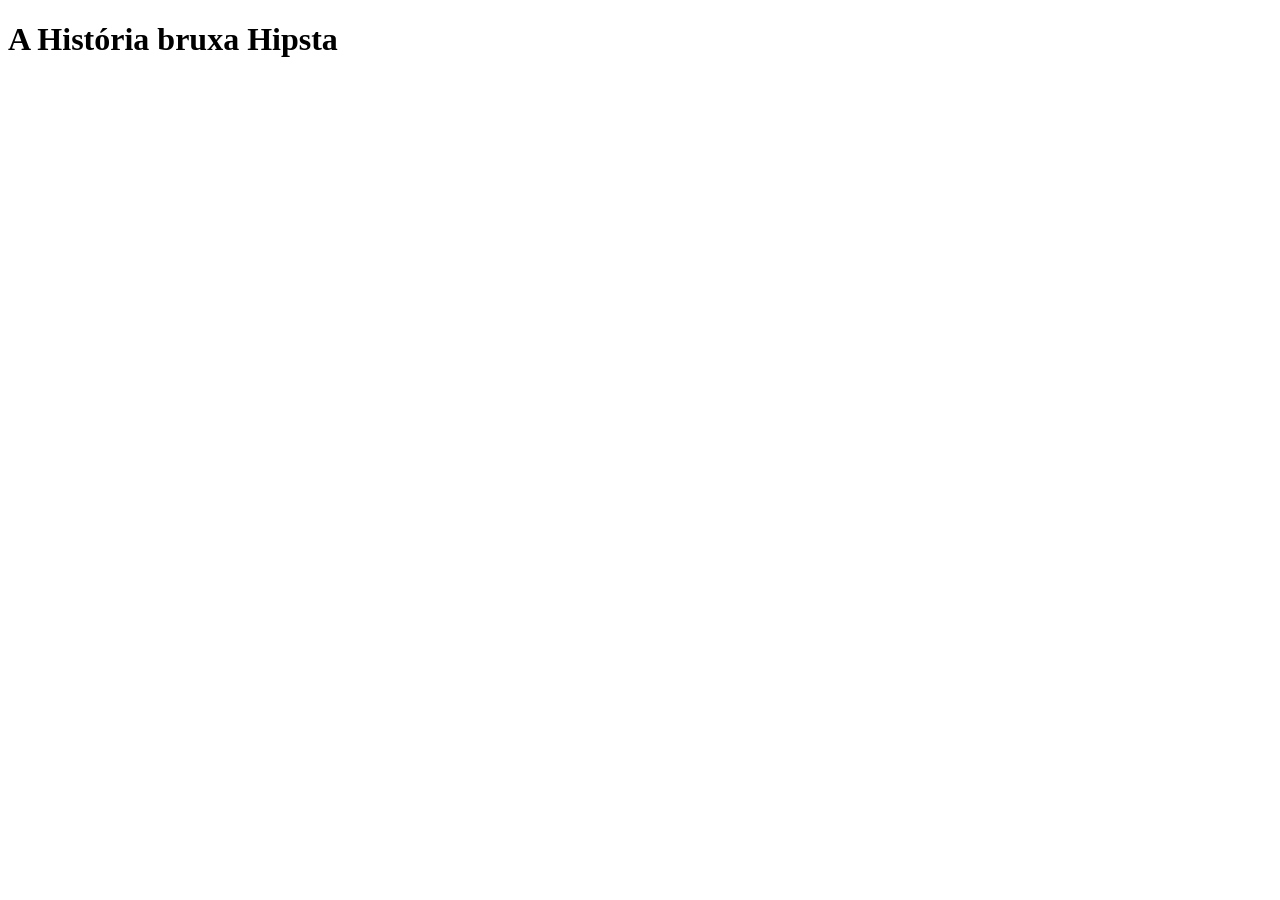
==== historia.html @ 44366acb "Create historia.html" ====
<!DOCTYPE html><html lang="pt_br"><head>
    <script src="p5.js"></script>
    <script src="p5.sound.min.js"></script>
    <link rel="stylesheet" type="text/css" href="style.css">
    <meta charset="utf-8">
    <title>A Bruxa Hipsta</title>

  </head>
  <body>
      <h1>A História bruxa Hipsta</h1>
    

</body></html>
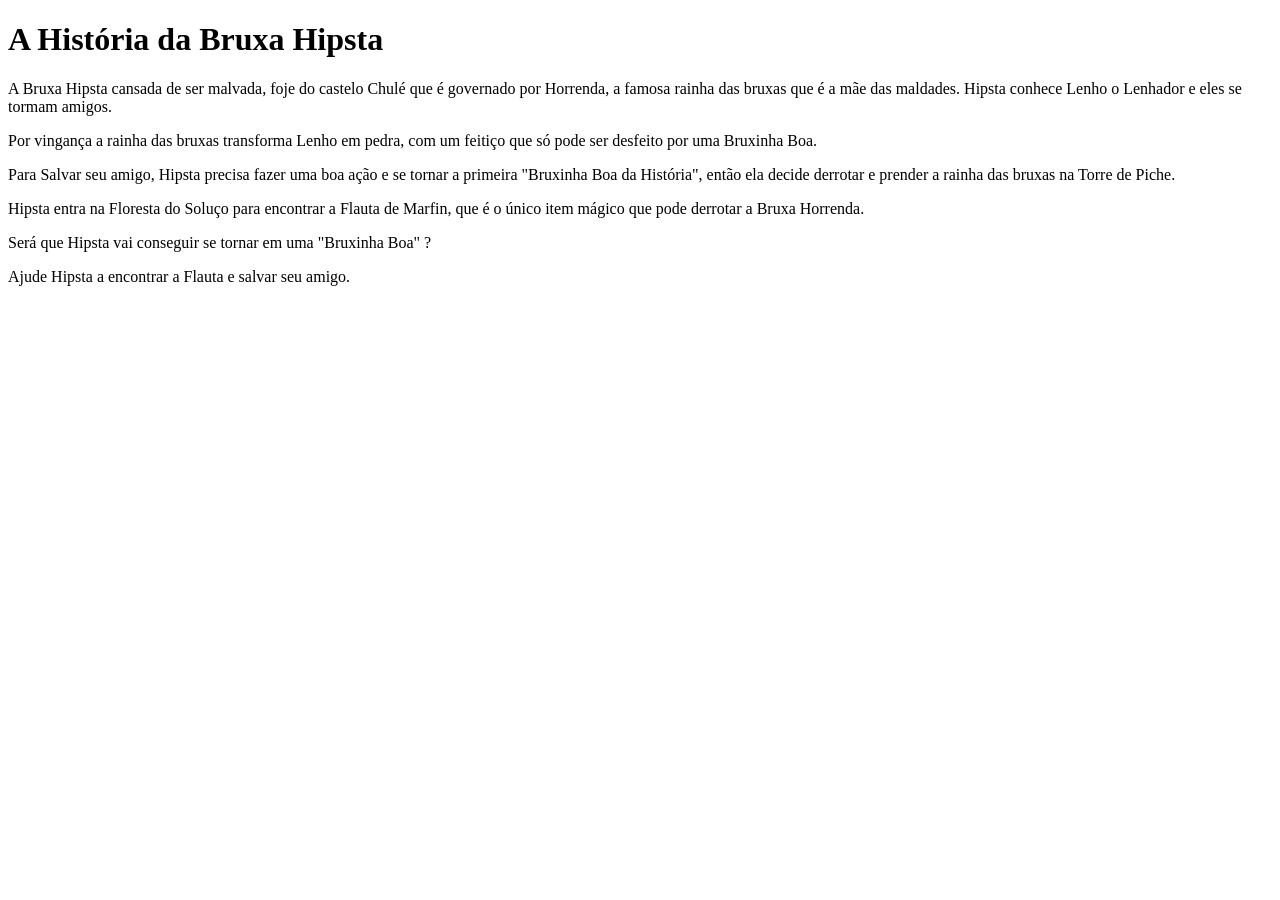
==== commit aaa2d6dd: "Update historia.html" ====
--- a/historia.html
+++ b/historia.html
@@ -7,7 +7,13 @@
 
   </head>
   <body>
-      <h1>A História bruxa Hipsta</h1>
+      <h1>A História da Bruxa Hipsta</h1>
+      <p>A Bruxa Hipsta cansada de ser malvada, foje do castelo Chulé que é governado por Horrenda, a famosa rainha das bruxas que é a mãe das maldades. Hipsta conhece Lenho o Lenhador e eles se tormam amigos.</p>
+      <p>Por vingança a rainha das bruxas transforma Lenho em pedra, com um feitiço que só pode ser desfeito por uma Bruxinha Boa.</p>
+      <p>Para Salvar seu amigo, Hipsta precisa fazer uma boa ação e se tornar a primeira "Bruxinha Boa da História", então ela decide derrotar e prender a rainha das bruxas na Torre de Piche.</p>
+      <p>Hipsta entra na Floresta do Soluço para encontrar a Flauta de Marfin, que é o único item mágico que pode derrotar a Bruxa Horrenda.</p>
+      <p>Será que Hipsta vai conseguir se tornar em uma "Bruxinha Boa" ?</p>
+      <p>Ajude Hipsta a encontrar a Flauta e salvar seu amigo.</p>
     
 
 </body></html>
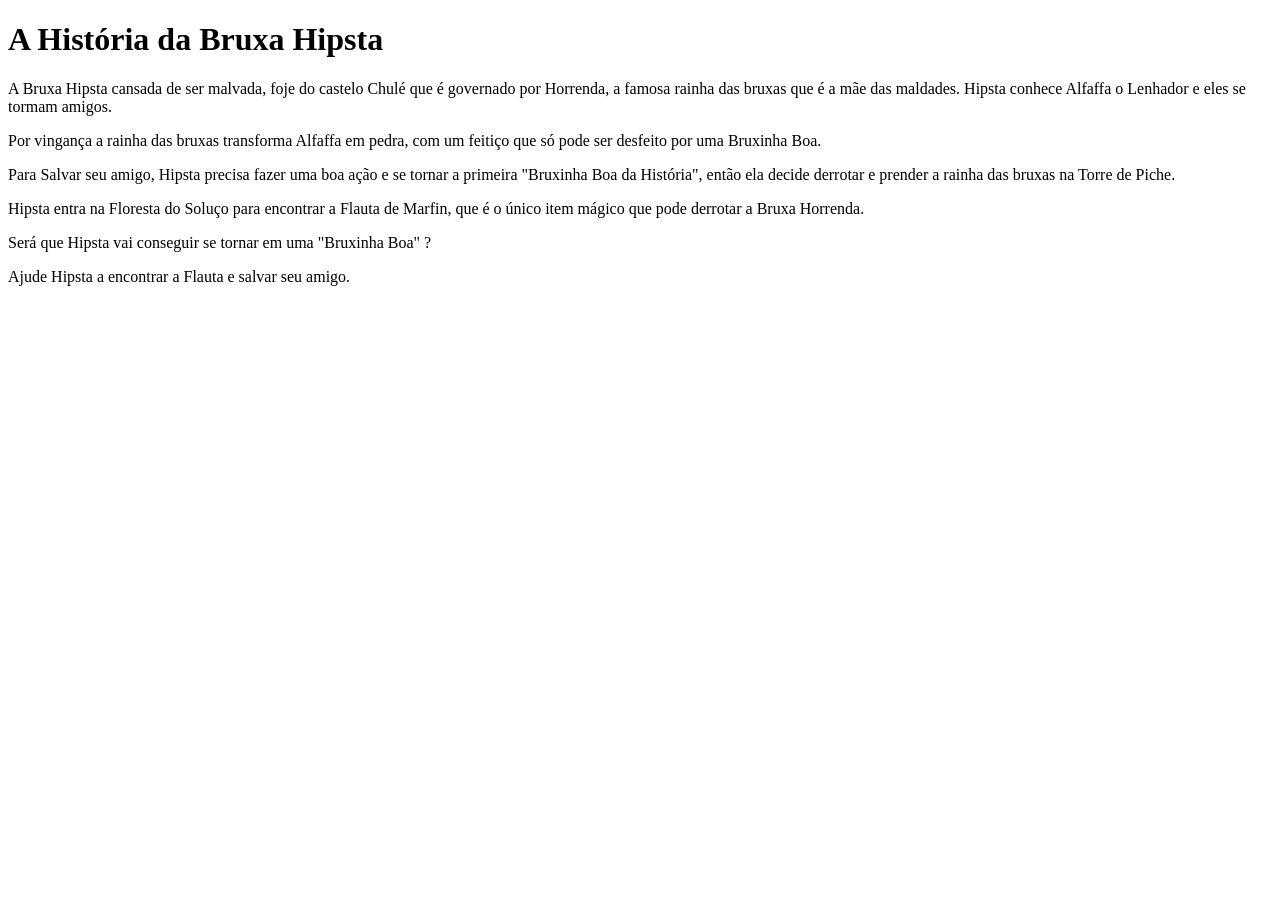
==== commit 2ced6ac1: "Update historia.html" ====
--- a/historia.html
+++ b/historia.html
@@ -8,8 +8,8 @@
   </head>
   <body>
       <h1>A História da Bruxa Hipsta</h1>
-      <p>A Bruxa Hipsta cansada de ser malvada, foje do castelo Chulé que é governado por Horrenda, a famosa rainha das bruxas que é a mãe das maldades. Hipsta conhece Lenho o Lenhador e eles se tormam amigos.</p>
-      <p>Por vingança a rainha das bruxas transforma Lenho em pedra, com um feitiço que só pode ser desfeito por uma Bruxinha Boa.</p>
+      <p>A Bruxa Hipsta cansada de ser malvada, foje do castelo Chulé que é governado por Horrenda, a famosa rainha das bruxas que é a mãe das maldades. Hipsta conhece Alfaffa o Lenhador e eles se tormam amigos.</p>
+      <p>Por vingança a rainha das bruxas transforma Alfaffa em pedra, com um feitiço que só pode ser desfeito por uma Bruxinha Boa.</p>
       <p>Para Salvar seu amigo, Hipsta precisa fazer uma boa ação e se tornar a primeira "Bruxinha Boa da História", então ela decide derrotar e prender a rainha das bruxas na Torre de Piche.</p>
       <p>Hipsta entra na Floresta do Soluço para encontrar a Flauta de Marfin, que é o único item mágico que pode derrotar a Bruxa Horrenda.</p>
       <p>Será que Hipsta vai conseguir se tornar em uma "Bruxinha Boa" ?</p>
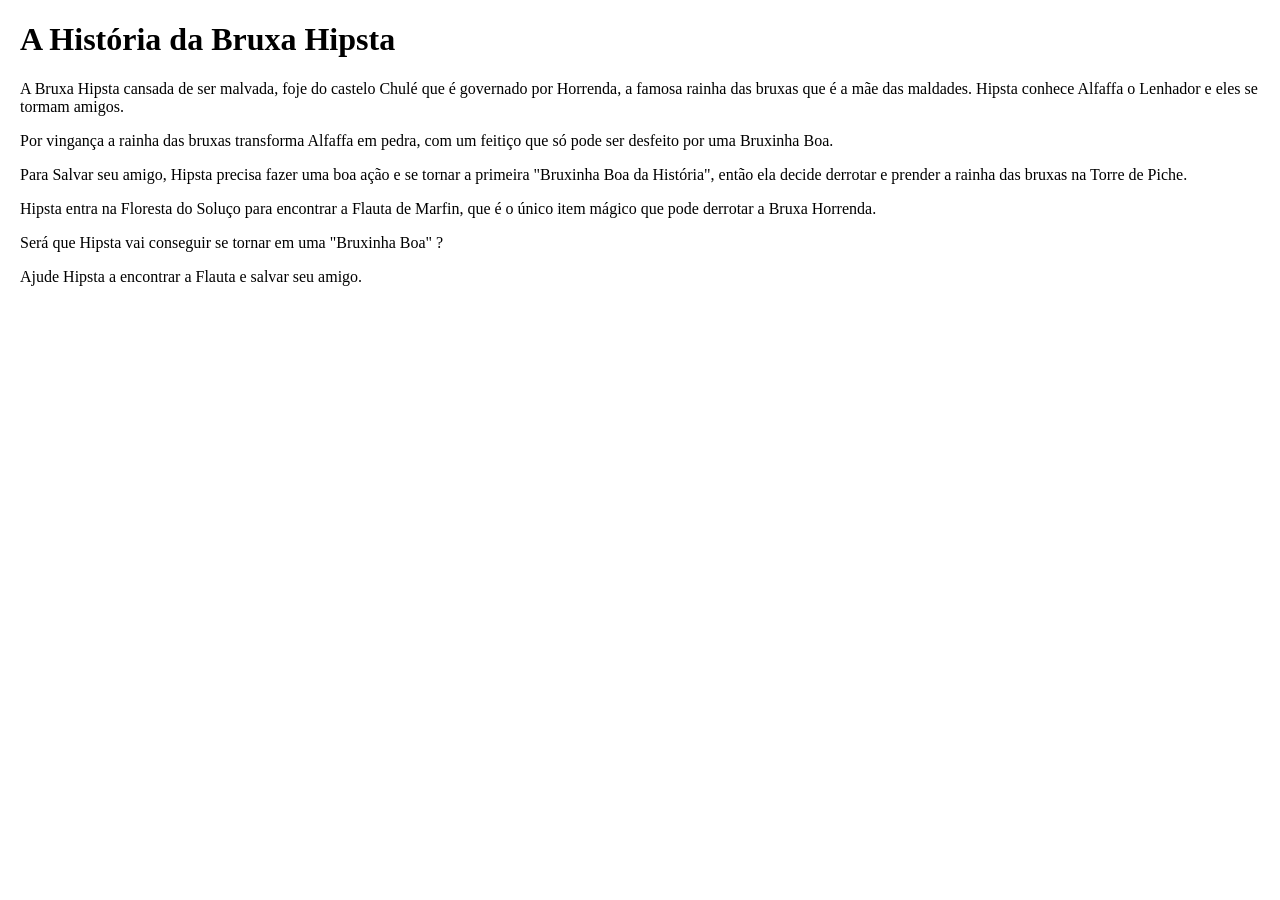
==== commit f695a7c2: "upsite" ====
--- a/historia.html
+++ b/historia.html
@@ -7,6 +7,7 @@
 
   </head>
   <body>
+      <div class="conteudo">
       <h1>A História da Bruxa Hipsta</h1>
       <p>A Bruxa Hipsta cansada de ser malvada, foje do castelo Chulé que é governado por Horrenda, a famosa rainha das bruxas que é a mãe das maldades. Hipsta conhece Alfaffa o Lenhador e eles se tormam amigos.</p>
       <p>Por vingança a rainha das bruxas transforma Alfaffa em pedra, com um feitiço que só pode ser desfeito por uma Bruxinha Boa.</p>
@@ -14,6 +15,7 @@
       <p>Hipsta entra na Floresta do Soluço para encontrar a Flauta de Marfin, que é o único item mágico que pode derrotar a Bruxa Horrenda.</p>
       <p>Será que Hipsta vai conseguir se tornar em uma "Bruxinha Boa" ?</p>
       <p>Ajude Hipsta a encontrar a Flauta e salvar seu amigo.</p>
+      </div>
     
 
 </body></html>
--- a/style.css
+++ b/style.css
@@ -0,0 +1,11 @@
+html, body {
+  margin: 0;
+  padding: 0;
+}
+canvas {
+  display: block;
+}
+
+.conteudo{
+  margin:20px;
+}
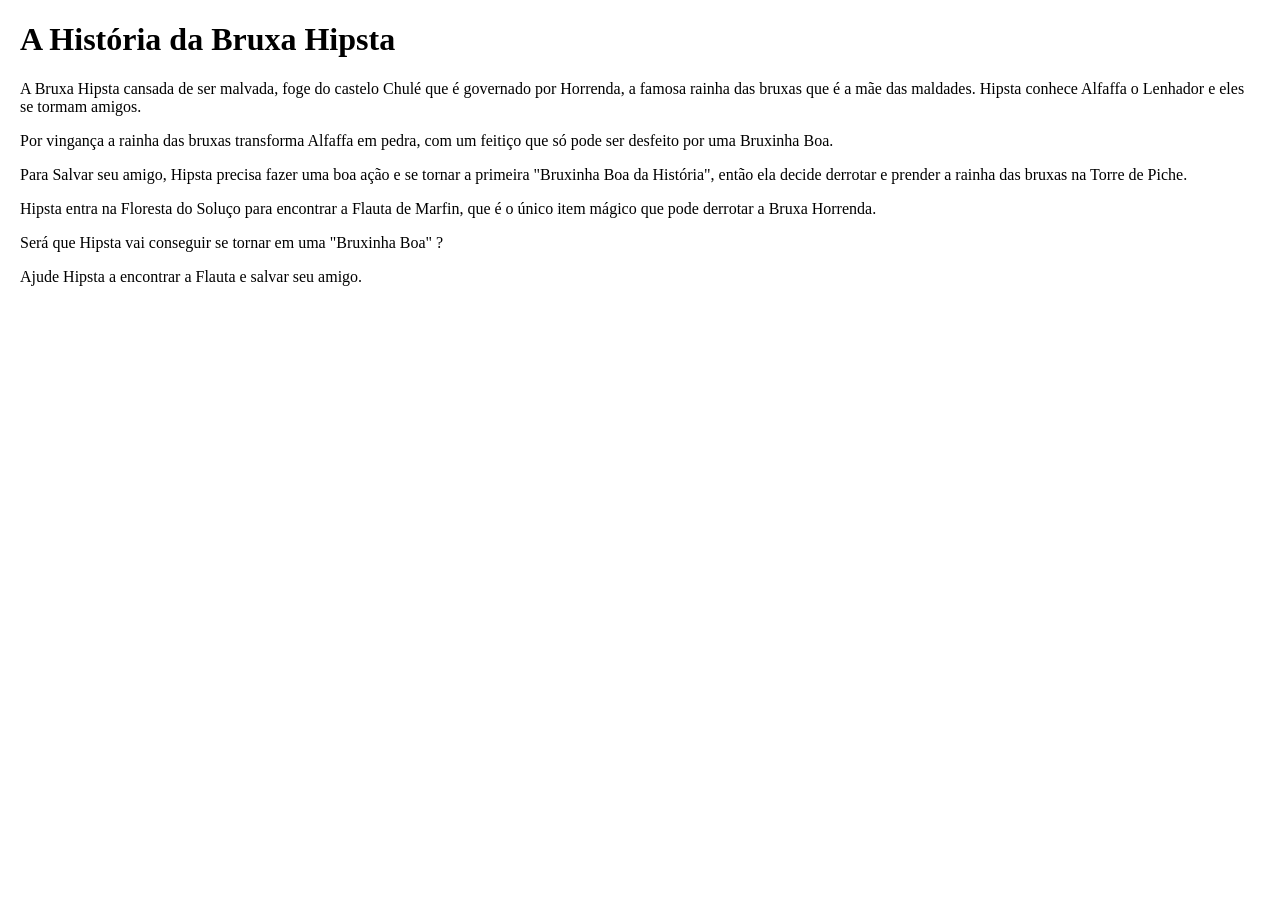
==== commit 6d5c19fe: "Update historia.html" ====
--- a/historia.html
+++ b/historia.html
@@ -9,7 +9,7 @@
   <body>
       <div class="conteudo">
       <h1>A História da Bruxa Hipsta</h1>
-      <p>A Bruxa Hipsta cansada de ser malvada, foje do castelo Chulé que é governado por Horrenda, a famosa rainha das bruxas que é a mãe das maldades. Hipsta conhece Alfaffa o Lenhador e eles se tormam amigos.</p>
+      <p>A Bruxa Hipsta cansada de ser malvada, foge do castelo Chulé que é governado por Horrenda, a famosa rainha das bruxas que é a mãe das maldades. Hipsta conhece Alfaffa o Lenhador e eles se tormam amigos.</p>
       <p>Por vingança a rainha das bruxas transforma Alfaffa em pedra, com um feitiço que só pode ser desfeito por uma Bruxinha Boa.</p>
       <p>Para Salvar seu amigo, Hipsta precisa fazer uma boa ação e se tornar a primeira "Bruxinha Boa da História", então ela decide derrotar e prender a rainha das bruxas na Torre de Piche.</p>
       <p>Hipsta entra na Floresta do Soluço para encontrar a Flauta de Marfin, que é o único item mágico que pode derrotar a Bruxa Horrenda.</p>
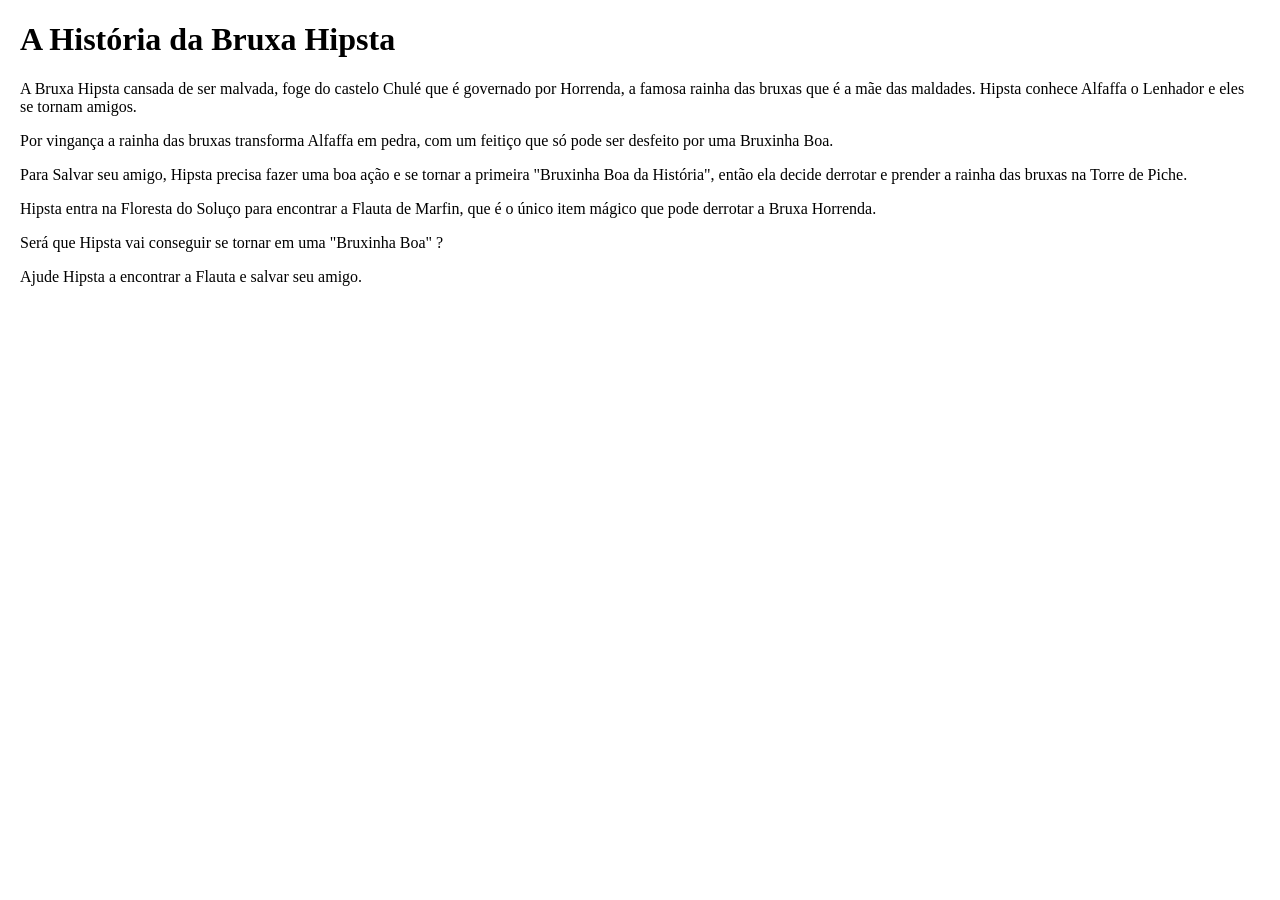
==== commit 57eb19cd: "Update historia.html" ====
--- a/historia.html
+++ b/historia.html
@@ -9,7 +9,7 @@
   <body>
       <div class="conteudo">
       <h1>A História da Bruxa Hipsta</h1>
-      <p>A Bruxa Hipsta cansada de ser malvada, foge do castelo Chulé que é governado por Horrenda, a famosa rainha das bruxas que é a mãe das maldades. Hipsta conhece Alfaffa o Lenhador e eles se tormam amigos.</p>
+      <p>A Bruxa Hipsta cansada de ser malvada, foge do castelo Chulé que é governado por Horrenda, a famosa rainha das bruxas que é a mãe das maldades. Hipsta conhece Alfaffa o Lenhador e eles se tornam amigos.</p>
       <p>Por vingança a rainha das bruxas transforma Alfaffa em pedra, com um feitiço que só pode ser desfeito por uma Bruxinha Boa.</p>
       <p>Para Salvar seu amigo, Hipsta precisa fazer uma boa ação e se tornar a primeira "Bruxinha Boa da História", então ela decide derrotar e prender a rainha das bruxas na Torre de Piche.</p>
       <p>Hipsta entra na Floresta do Soluço para encontrar a Flauta de Marfin, que é o único item mágico que pode derrotar a Bruxa Horrenda.</p>
